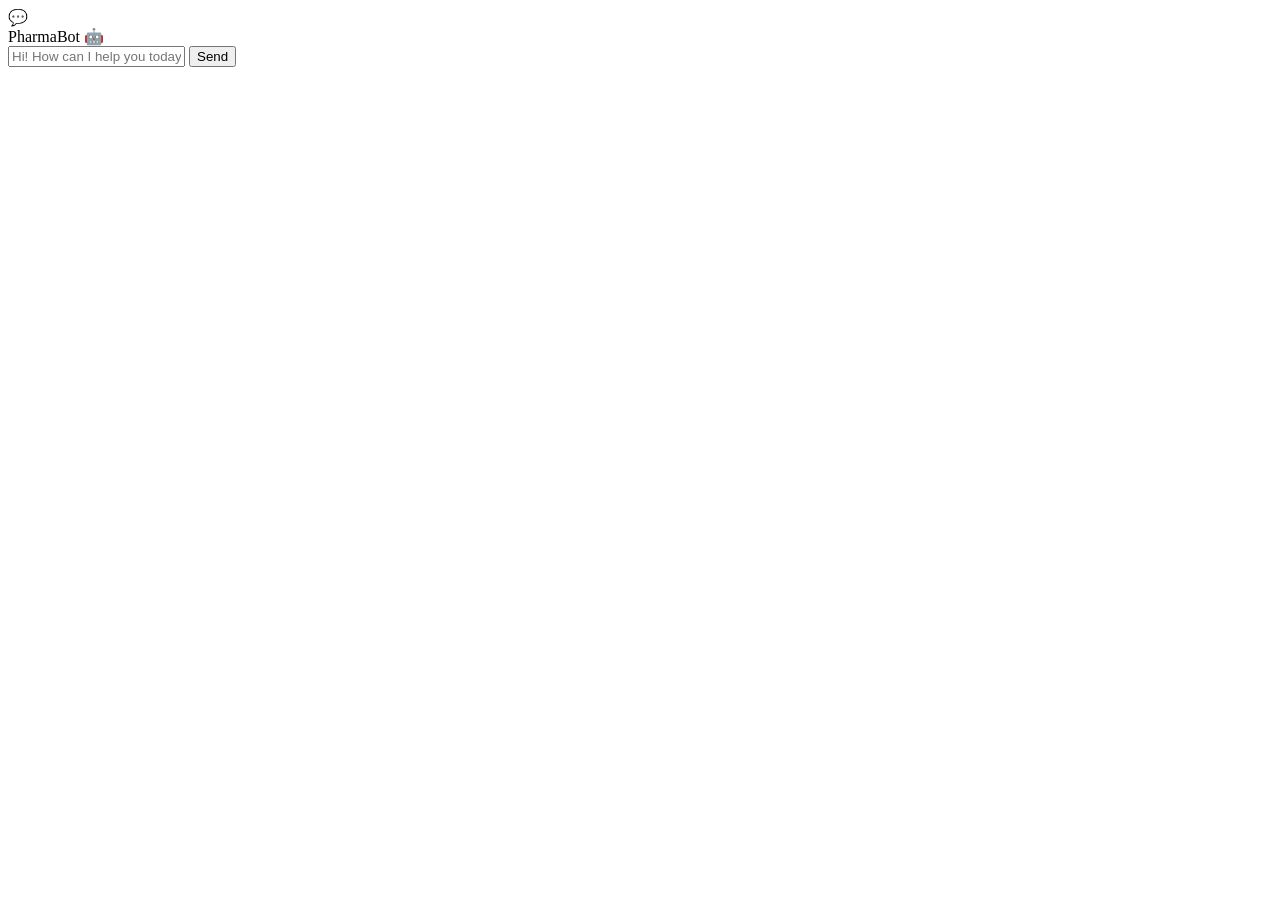
==== chatbot.html @ ea4e7a39 "Added chatbot feature" ====
<!DOCTYPE html>
<html>
<head>
    <title>My Page</title>

    <!-- ✅ Chatbot CSS -->
    <link rel="stylesheet" href="chatbot/chatbot.css">
</head>

<body>
    <!-- ✅ Chatbot HTML -->
    <div id="chatbot-icon" onclick="toggleChat()">💬</div>

    <div id="chatbot-container">
        <div id="chat-header">PharmaBot 🤖</div>
        <div id="chatbox"></div>
        <input type="text" id="userInput" placeholder="Hi! How can I help you today?" />
        <button onclick="sendMessage()">Send</button>
    </div>

    <!-- ✅ Chatbot JS -->
    <script src="chatbot/chatbot.js"></script>

</body>
</html>
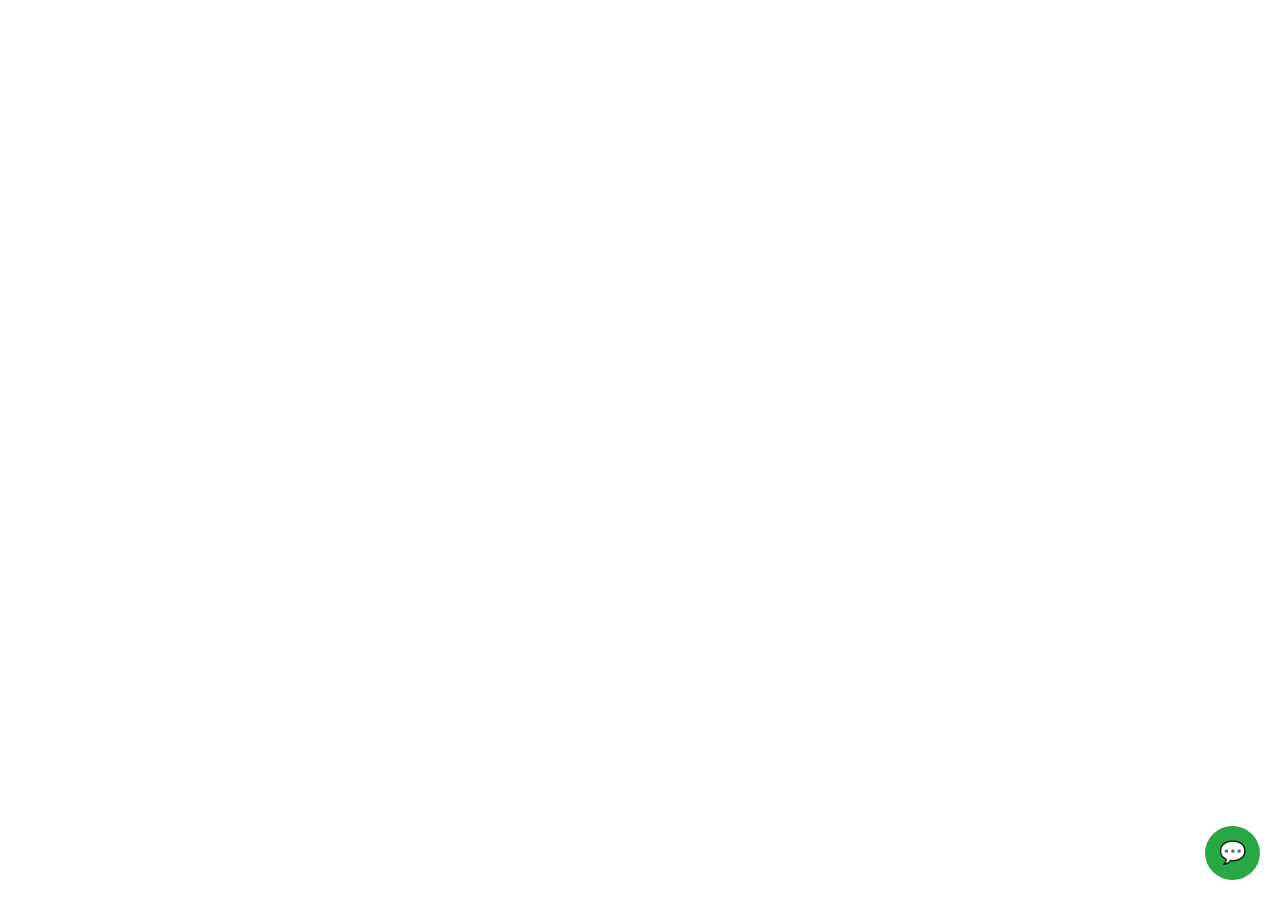
==== commit 4b55db6c: "Changes in chatbot" ====
--- a/chatbot.html
+++ b/chatbot.html
@@ -4,7 +4,7 @@
     <title>My Page</title>
 
     <!-- ✅ Chatbot CSS -->
-    <link rel="stylesheet" href="chatbot/chatbot.css">
+    <link rel="stylesheet" href="chatbot.css">
 </head>
 
 <body>
@@ -19,7 +19,7 @@
     </div>
 
     <!-- ✅ Chatbot JS -->
-    <script src="chatbot/chatbot.js"></script>
+    <script src="chatbot.js"></script>
 
 </body>
 </html>
--- a/chatbot.css
+++ b/chatbot.css
@@ -0,0 +1,39 @@
+#chatbot-icon {
+    position: fixed;
+    bottom: 20px;
+    right: 20px;
+    background: #28a745;
+    color: white;
+    font-size: 22px;
+    padding: 14px;
+    border-radius: 50%;
+    cursor: pointer;
+    z-index: 9999;
+}
+
+/* Chat Window */
+#chatbot-container {
+    position: fixed;
+    bottom: 80px;
+    right: 20px;
+    width: 320px;
+    background: white;
+    border-radius: 10px;
+    display: none;
+    flex-direction: column;
+    box-shadow: 0px 0px 10px rgba(0,0,0,0.2);
+    z-index: 9999;
+}
+
+#chat-header {
+    background: #28a745;
+    color: white;
+    padding: 10px;
+    font-weight: bold;
+}
+
+#chatbox {
+    height: 200px;
+    overflow-y: auto;
+    padding: 10px;
+}
